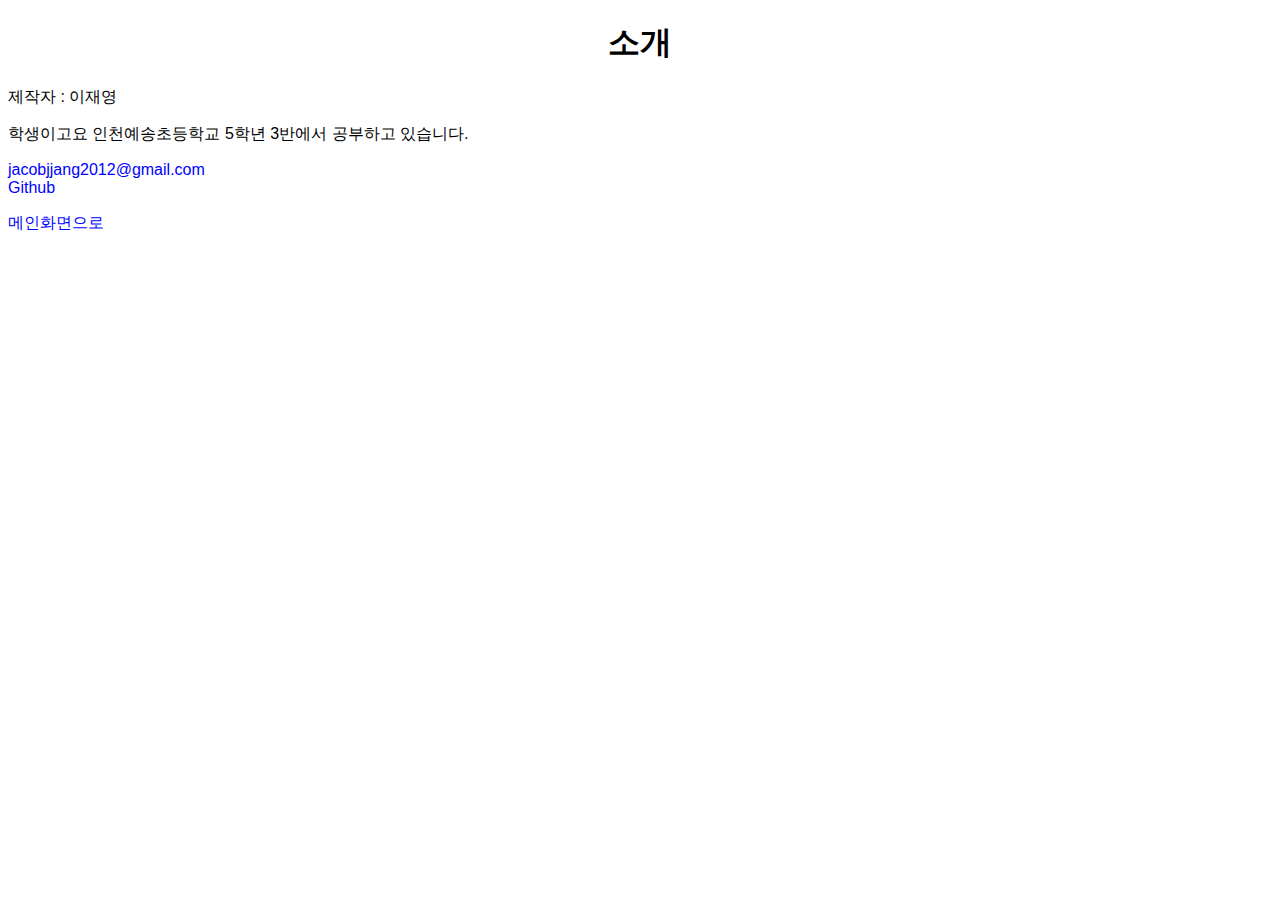
==== about.html @ 68203a3d "commit" ====
<!DOCTYPE html>
<html lang="en">
<head>
    <meta charset="UTF-8">
    <meta name="viewport" content="width=device-width, initial-scale=1.0">
    <title>Game - about</title>
    <link rel="stylesheet" href="style.css">
</head>
<body>
    
    <h1 id="title">소개</h1>
    <p>제작자 : 이재영</p>
    <p>학생이고요 인천예송초등학교 5학년 3반에서 공부하고 있습니다.</p>
    <p>
        <a href="mailto:jacobjjang2012@gmail.com" target="_blank">jacobjjang2012@gmail.com</a>
        <a href="https://github.com/jaeyoung2012"  target="_blank">Github</a>
    </p>
    <a href="/index.html">메인화면으로</a>
</body>
</html>
---- style.css ----
#title {
    text-align: center;
}
a {
    color : blue;
    text-decoration: none;
    display: block;
} 
.score {
    margin-left: 30px;
    text-decoration: bold;
}
* {
    font-family: 'Franklin Gothic Medium', 'Arial Narrow', Arial, sans-serif;
}
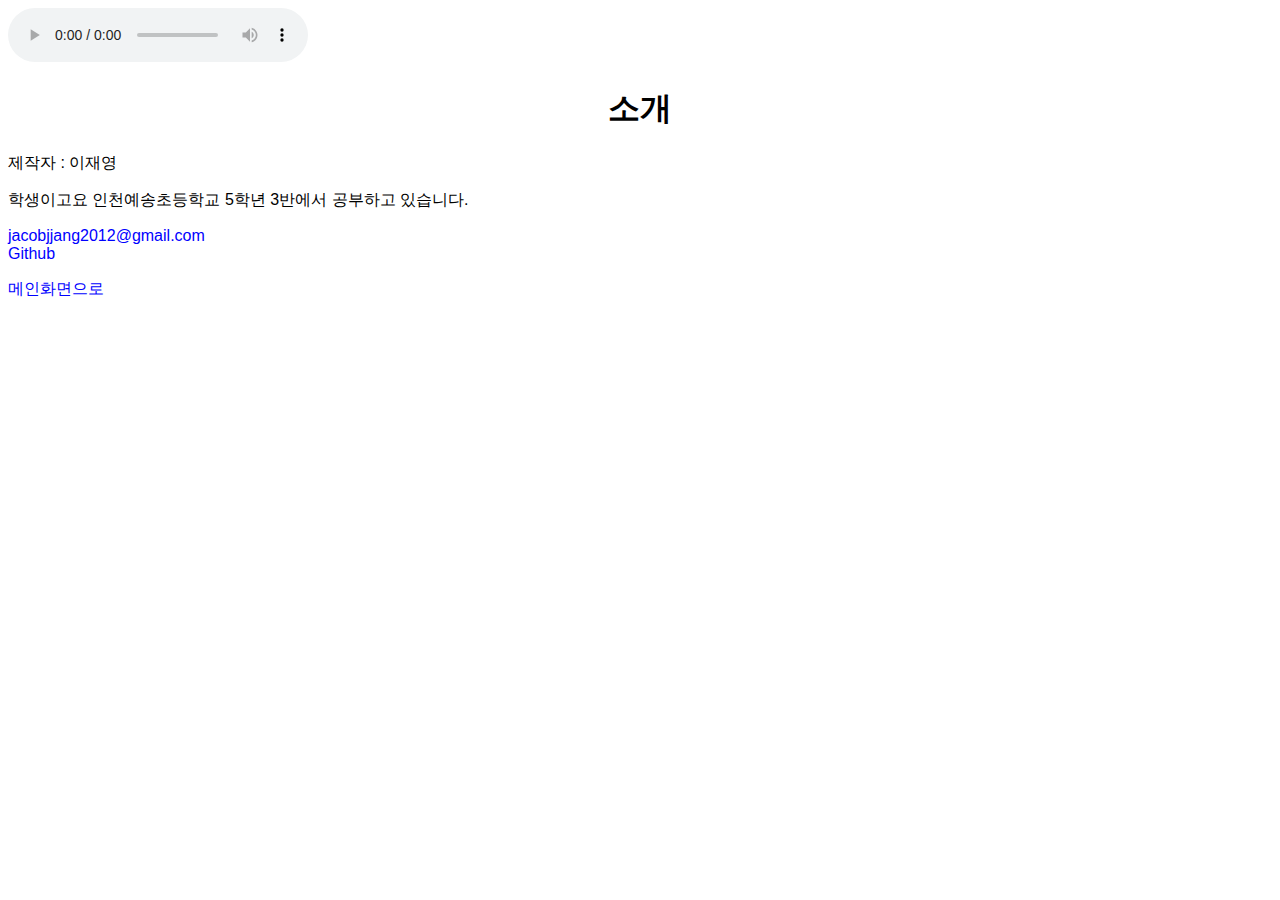
==== commit eb0bd6c5: "commit" ====
--- a/about.html
+++ b/about.html
@@ -7,7 +7,7 @@
     <link rel="stylesheet" href="style.css">
 </head>
 <body>
-    
+    <audio src="music/hi.mp3" controls loop onloadstart="this.volume=0.2"></audio>
     <h1 id="title">소개</h1>
     <p>제작자 : 이재영</p>
     <p>학생이고요 인천예송초등학교 5학년 3반에서 공부하고 있습니다.</p>
@@ -16,5 +16,6 @@
         <a href="https://github.com/jaeyoung2012"  target="_blank">Github</a>
     </p>
     <a href="/index.html">메인화면으로</a>
+    
 </body>
 </html>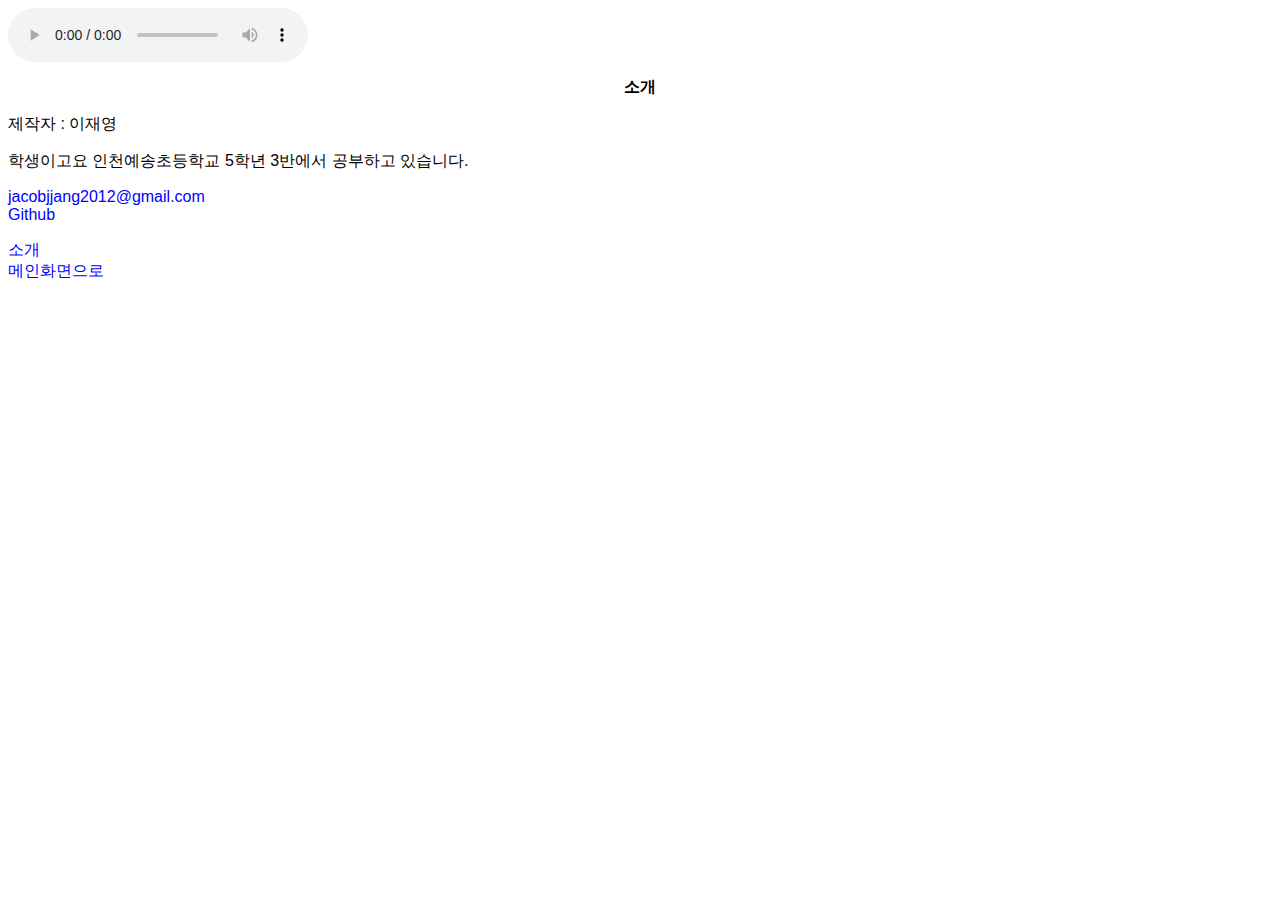
==== commit 5cf0ca81: "commit" ====
--- a/about.html
+++ b/about.html
@@ -15,6 +15,7 @@
         <a href="mailto:jacobjjang2012@gmail.com" target="_blank">jacobjjang2012@gmail.com</a>
         <a href="https://github.com/jaeyoung2012"  target="_blank">Github</a>
     </p>
+    <a href="/img/introduce.pdf">소개</a>
     <a href="/index.html">메인화면으로</a>
     
 </body>
--- a/style.css
+++ b/style.css
@@ -11,5 +11,6 @@
     text-decoration: bold;
 }
 * {
-    font-family: 'Franklin Gothic Medium', 'Arial Narrow', Arial, sans-serif;
+    font-family: 'Franklin Gothic Medium', 'Arial Narrow', Arial, sans-serif,system-ui, -apple-system, BlinkMacSystemFont, 'Segoe UI', Roboto, Oxygen, Ubuntu, Cantarell, 'Open Sans', 'Helvetica Neue', sans-serif;
+    font-size: medium;
 }
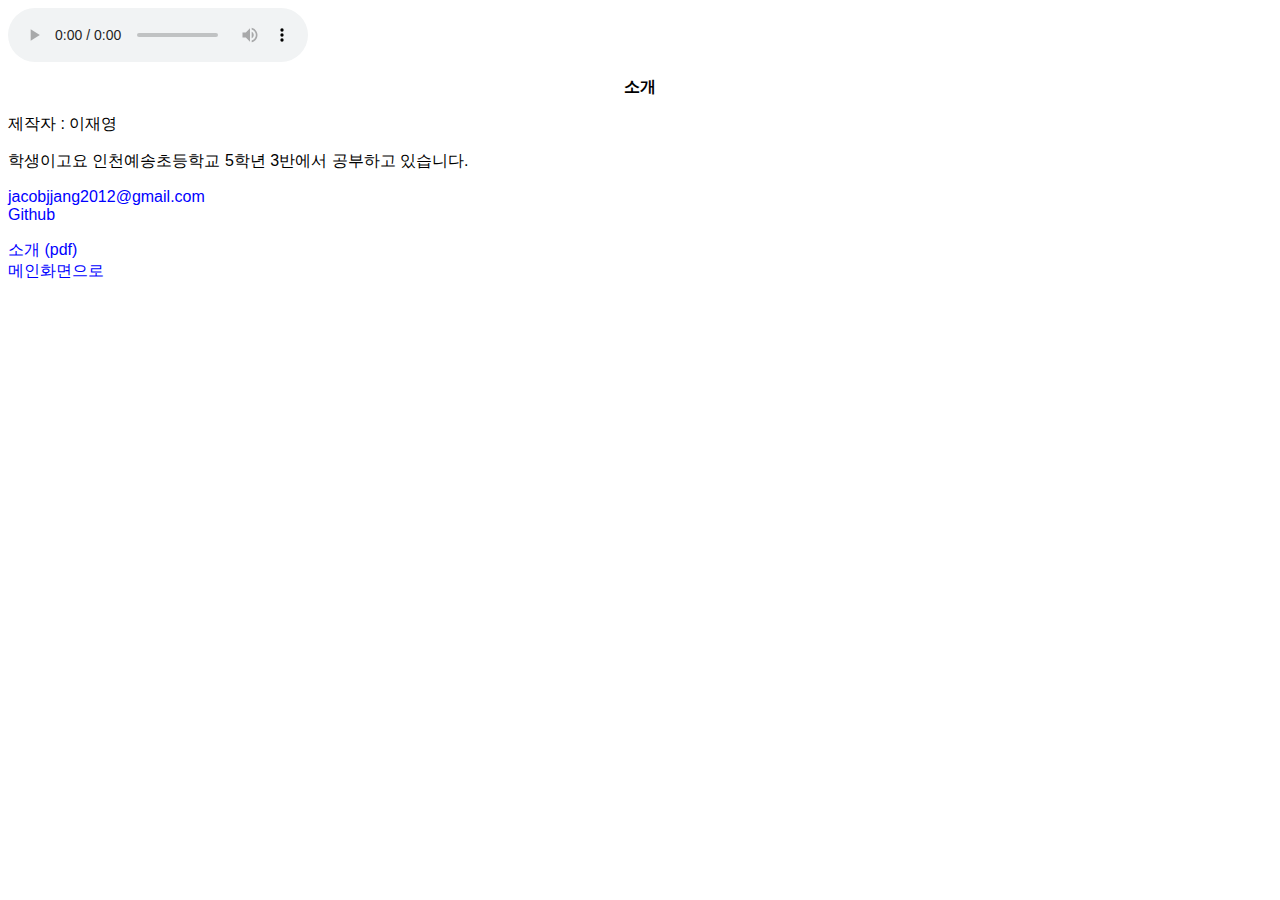
==== commit 0ea0f783: "commit" ====
--- a/about.html
+++ b/about.html
@@ -15,7 +15,7 @@
         <a href="mailto:jacobjjang2012@gmail.com" target="_blank">jacobjjang2012@gmail.com</a>
         <a href="https://github.com/jaeyoung2012"  target="_blank">Github</a>
     </p>
-    <a href="/img/introduce.pdf">소개</a>
+    <a href="/img/introduce.pdf">소개 (pdf)</a>
     <a href="/index.html">메인화면으로</a>
     
 </body>
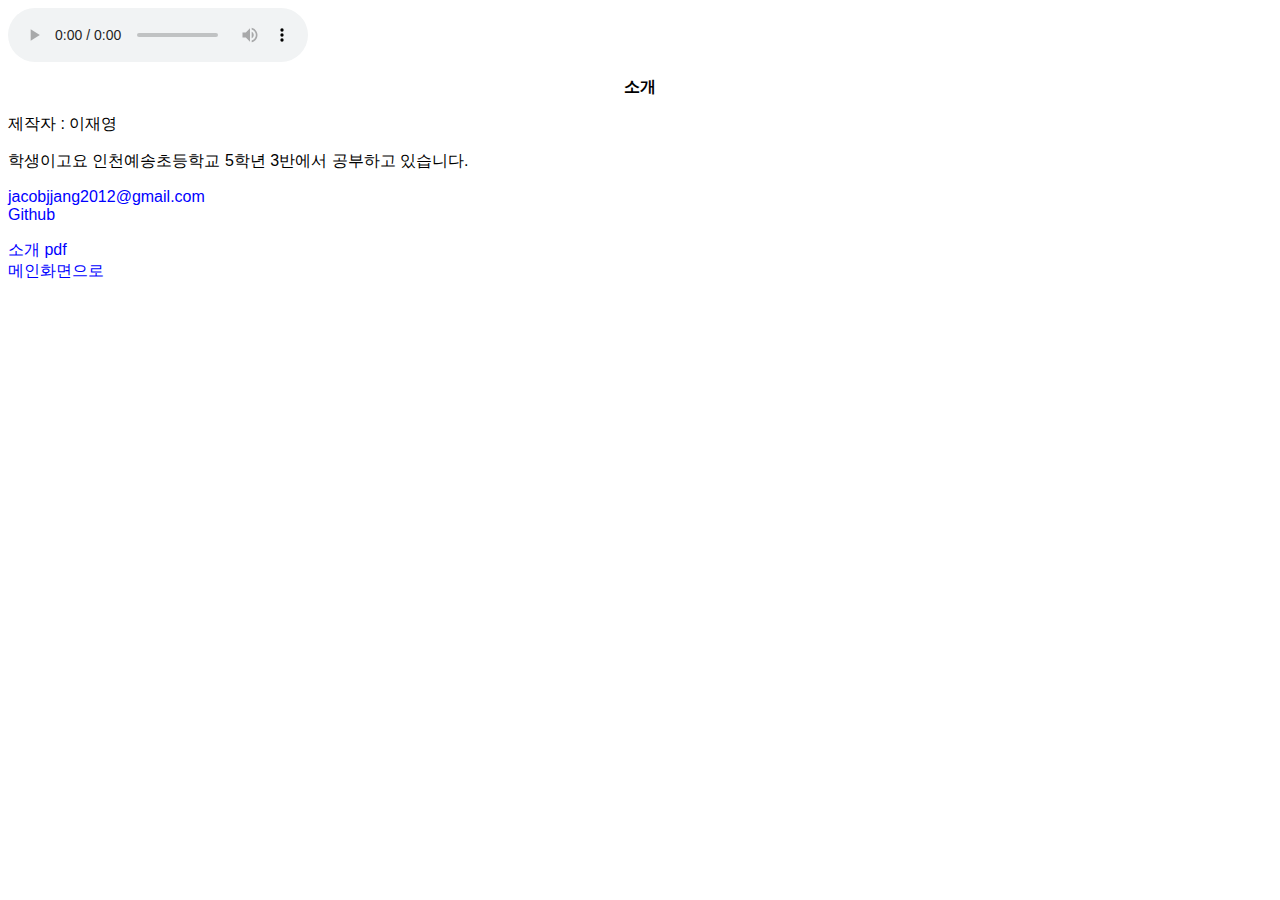
==== commit 440a78e9: "commit" ====
--- a/about.html
+++ b/about.html
@@ -15,7 +15,7 @@
         <a href="mailto:jacobjjang2012@gmail.com" target="_blank">jacobjjang2012@gmail.com</a>
         <a href="https://github.com/jaeyoung2012"  target="_blank">Github</a>
     </p>
-    <a href="/img/introduce.pdf">소개 (pdf)</a>
+    <a href="/img/introduce.pdf">소개 pdf</a>
     <a href="/index.html">메인화면으로</a>
     
 </body>
